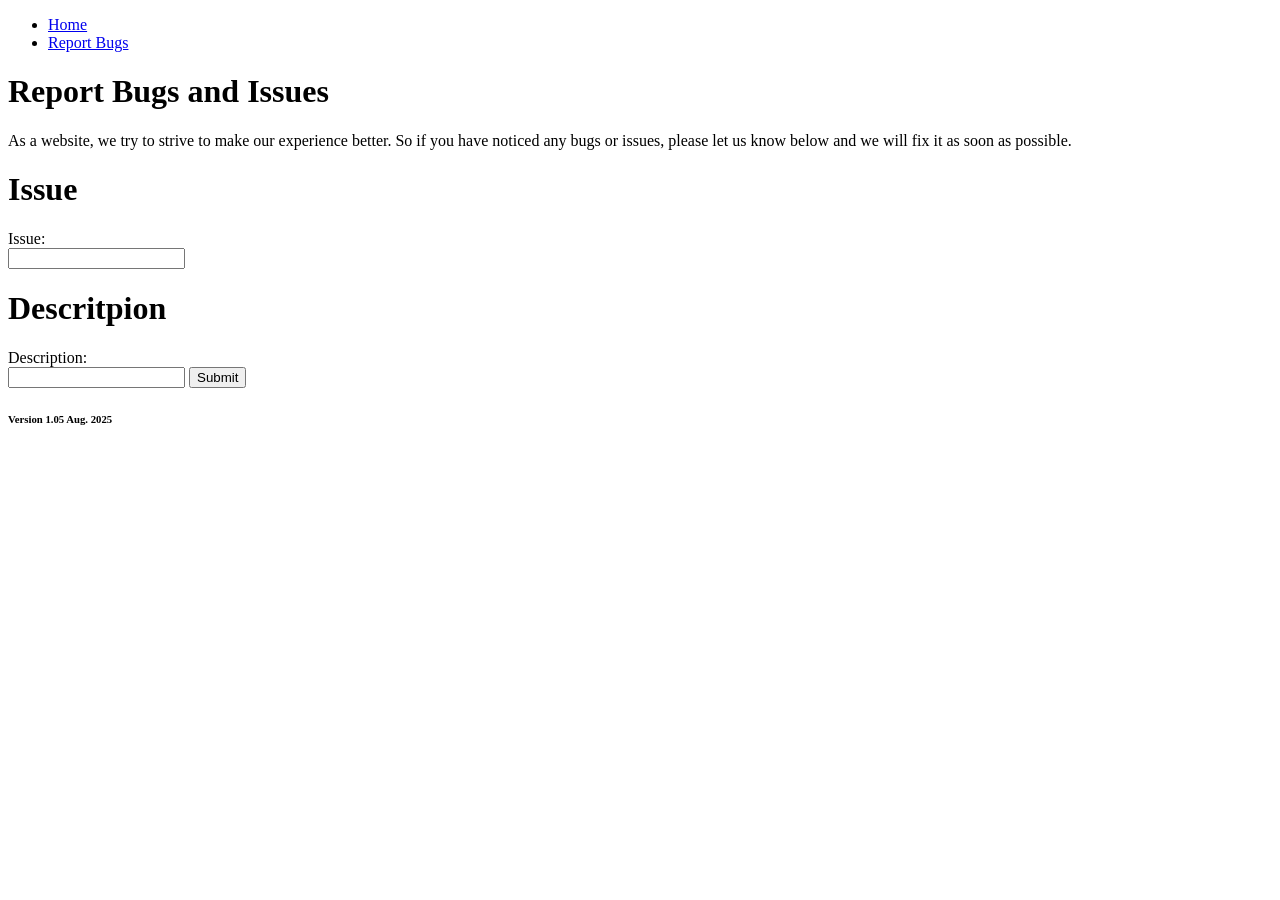
==== Report Bugs Issues.html @ 4b385830 "Added extras" ====
<!doctype HTML>
<html lang="en">
<html>
<head>
<title>Report Bugs and Issues-Welcome to the internet!</title>
<link rel="icon" type="image/x-icon" href="favicon.ico">
<link rel="stylesheet" href="styles.css">
</head>
<body>

<ul>
<li><a href="Index.html">Home</a></li>
<li><a href="Report bugs issues.html">Report Bugs</a></li>
</ul>
<h1> Report Bugs and Issues</h1>

<p> As a website, we try to strive to make our experience better. So if you have noticed any bugs or issues, please let us know below and we will fix it as soon as possible.</p>

<form>
<h1>Issue</h1>
<label for="Issue">Issue:</label><br>
  <input type="text" id="issue" name="issue"><br>
<h1>Descritpion</h1>
  <label for="Description">Description:</label><br>
  <input type="text" id="Description" name="Description">
<input type="submit" value="Submit">
</form>
</body>

<Footer>
<h6> Version 1.05 Aug. 2025</h6>
</footer>
</html>
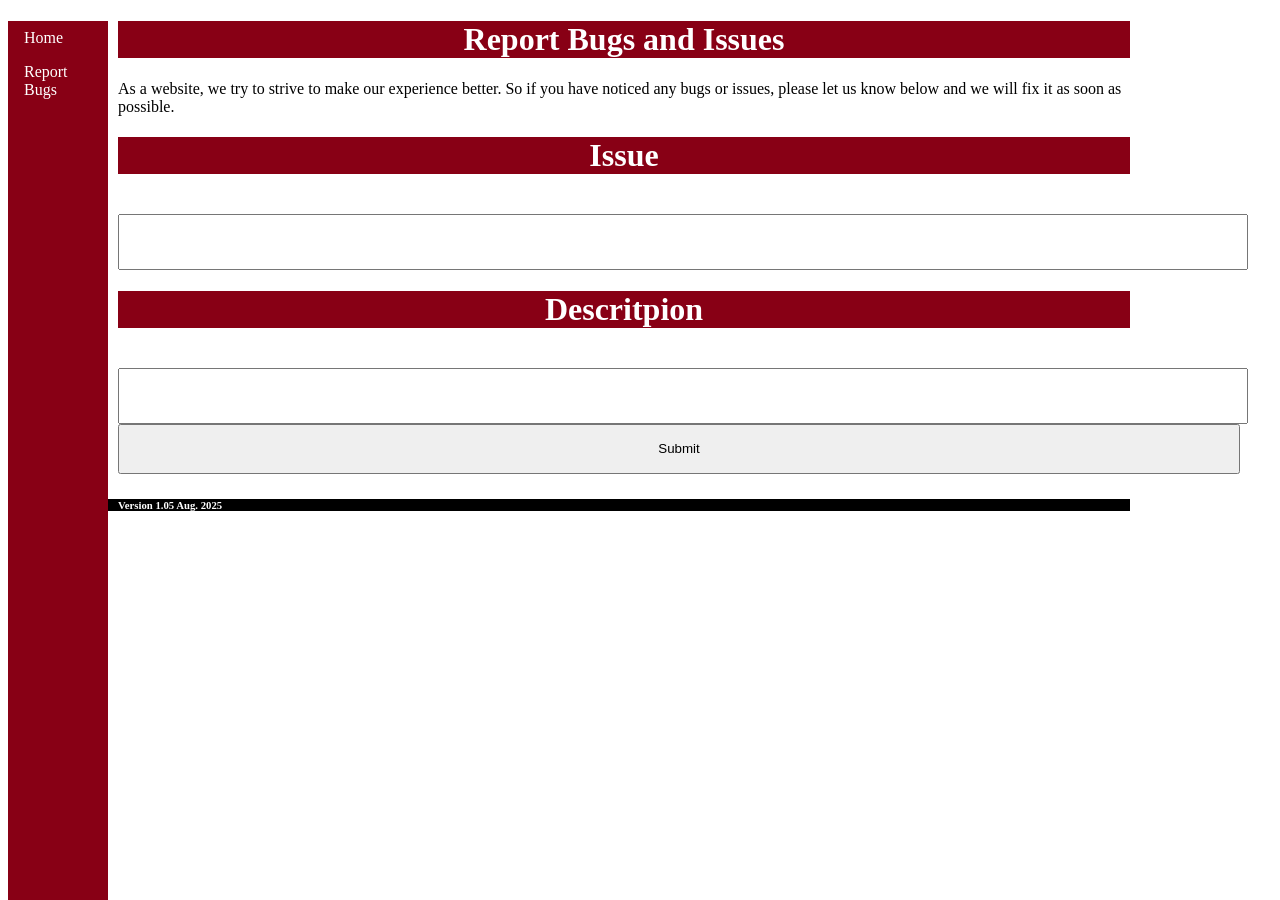
==== commit e9505bad: "Update Report Bugs Issues.html" ====
--- a/Report Bugs Issues.html
+++ b/Report Bugs Issues.html
@@ -9,7 +9,7 @@
 <body>
 
 <ul>
-<li><a href="Index.html">Home</a></li>
+<li><a href="index.html">Home</a></li>
 <li><a href="Report bugs issues.html">Report Bugs</a></li>
 </ul>
 <h1> Report Bugs and Issues</h1>
@@ -30,4 +30,5 @@
 <Footer>
 <h6> Version 1.05 Aug. 2025</h6>
 </footer>
-</html>+
+</html>
--- a/styles.css
+++ b/styles.css
@@ -0,0 +1,67 @@
+body {
+background-color: white;
+Font-family: "MS sans serif", tahoma;
+margin-right: 150px;
+}
+
+h1 {
+Color: white;
+Background-color: rgb(136,0,21);
+text-align: center;
+margin-left: 110px;
+}
+ul {
+  list-style-type: none;
+  margin: 0;
+  padding: 0;
+  width: 100px;
+  background-color: rgb(136,0,21);
+  Height: 100%;
+position: fixed;
+  overflow: auto;
+}
+
+li a {
+  display: block;
+  color: white;
+  padding: 8px 16px;
+  text-decoration: none;
+}
+
+
+li a:hover {
+  background-color: RGB(102,0,15);
+  color: yellow;
+}
+p {
+color: black;
+margin-left: 110px;
+}
+
+
+img {
+margin-left:110px;
+}
+
+h2 {
+Color: white;
+Background-color: RGB(136,0,21);
+text-align: left;
+margin-left: 110px;
+}
+
+input {
+  width: 100%; 
+height: 50px;
+margin-left: 110px;
+}
+
+footer {
+Background-Color: RGB(0,0,0);
+height: 100%;
+}
+
+h6 {
+color: white;
+margin-left:110px;
+}
